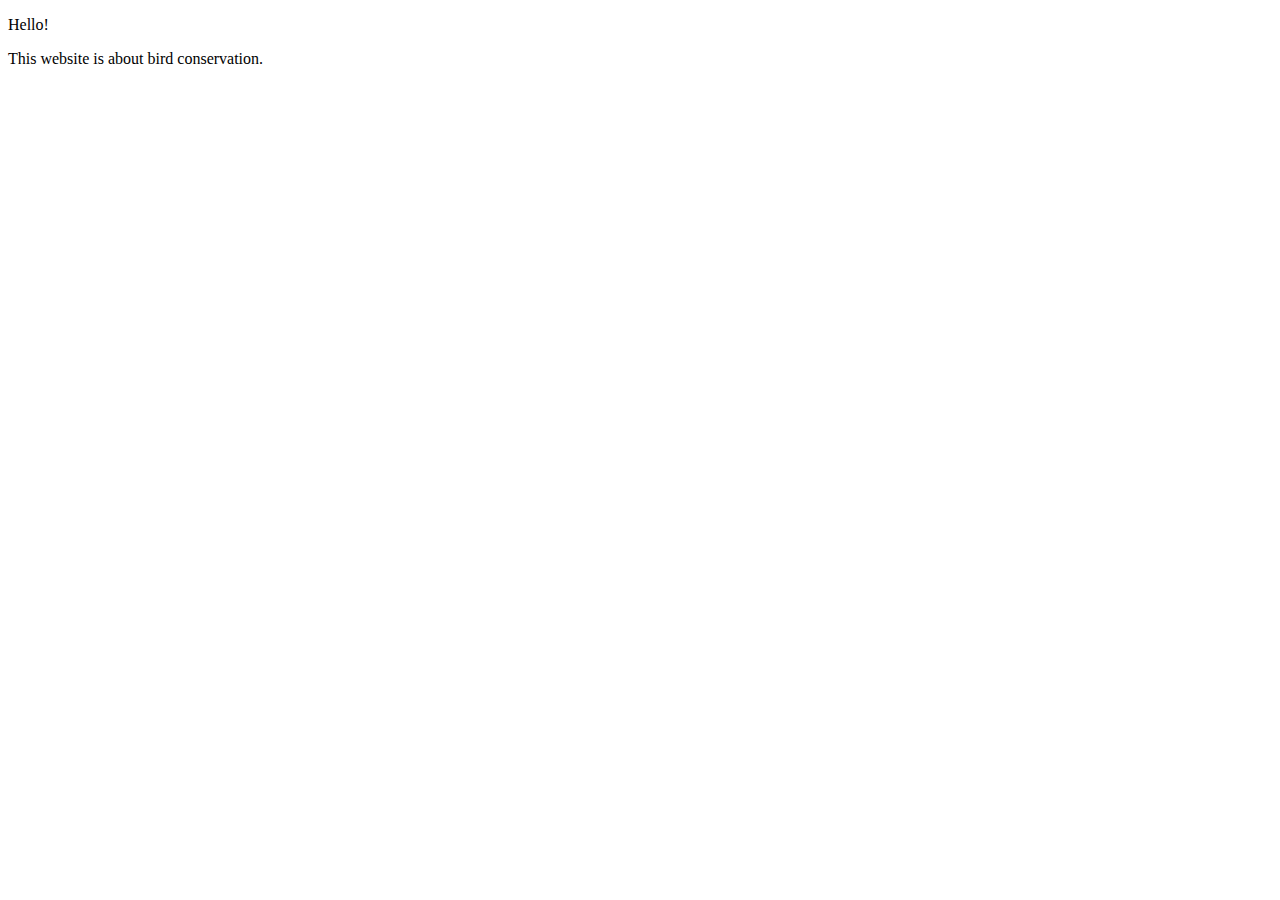
==== HTML&CSS/index.html @ 1ae3624e "setup HTML and CSS" ====
<!DOCTYPE html>
<html>
	<head>
		<title>Bird Conservation - Home</title>
		<link type="text/css" rel="stylesheet" href="theme.css"/>
		<meta charset="utf-8"/>
	</head>
	<body>
	  <header>

	  </header>
	  <main>

	    <p>Hello!</p>

	    <p>
	      This website is about bird conservation.
	    </p>


	  </main>
	  <footer>

	  </footer>
	</body>
</html>
---- HTML&CSS/theme.css ----
body {
  background-color: white;
}
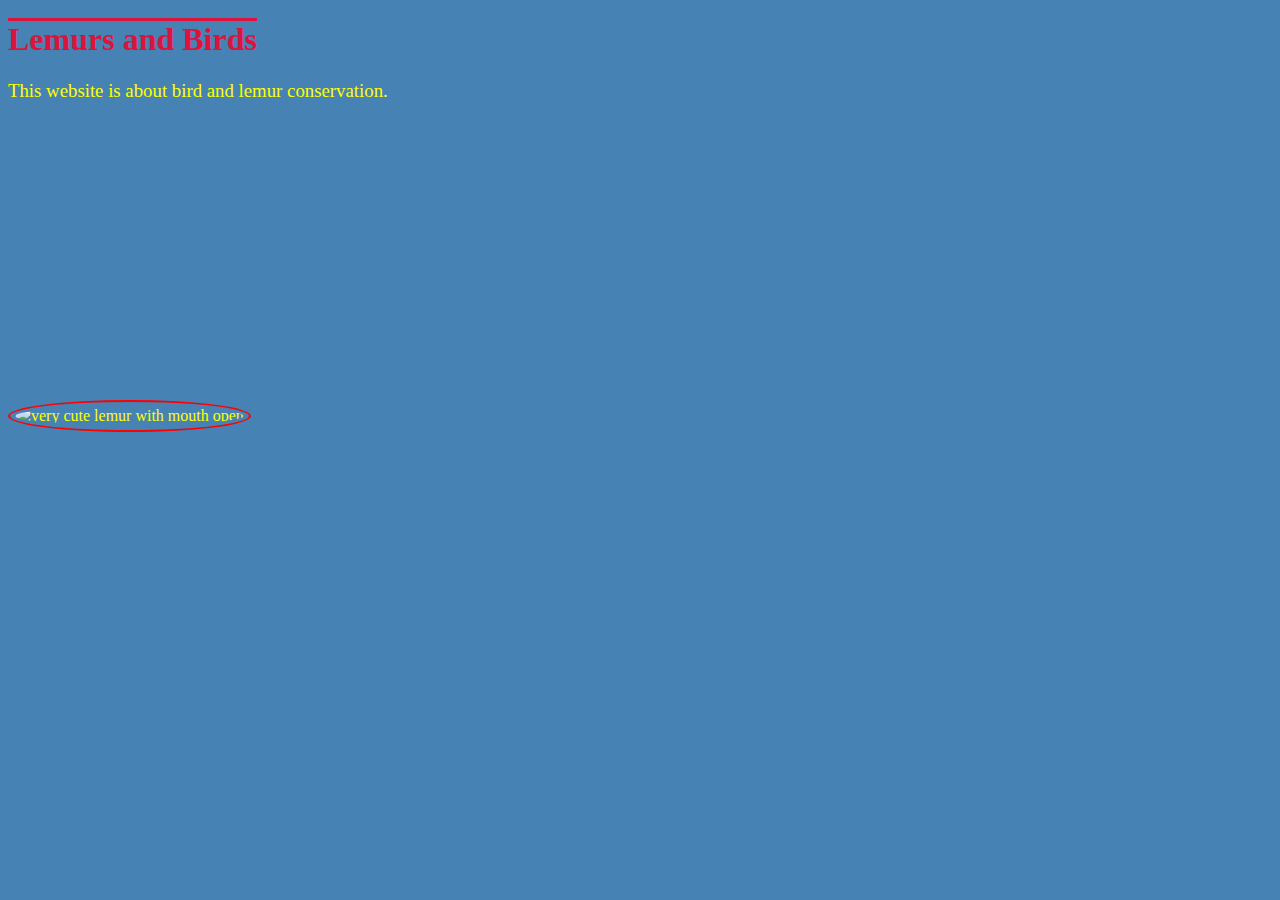
==== commit 86292ba5: "Added Html&CSS" ====
--- a/HTML&CSS/index.html
+++ b/HTML&CSS/index.html
@@ -5,18 +5,22 @@
 		<link type="text/css" rel="stylesheet" href="theme.css"/>
 		<meta charset="utf-8"/>
 	</head>
+
 	<body>
 	  <header>
 
 	  </header>
 	  <main>
 
-	    <p>Hello!</p>
+	    <h1>Lemurs and Birds</h1>
 
 	    <p>
-	      This website is about bird conservation.
+	      This website is about bird and lemur conservation.
 	    </p>
 
+			<img src="https://encrypted-tbn0.gstatic.com/images?q=tbn:ANd9GcT8OcqeoLNN7hUy4QqVQV-si7ojrCMus025PA&usqp=CAU", alt="very cute lemur with mouth open", width =  500px>
+
+			<iframe width=500 height=300 src="https://www.youtube.com/embed/ovocT91G1ww" frameborder="0" allow="accelerometer; autoplay; clipboard-write; encrypted-media; gyroscope; picture-in-picture"></iframe>
 
 	  </main>
 	  <footer>
--- a/HTML&CSS/theme.css
+++ b/HTML&CSS/theme.css
@@ -1,3 +1,23 @@
 body {
-  background-color: white;
+  background-color: steelblue;
+  color: yellow;
+  font-family: fantasy;
 }
+
+h1 {
+  color: crimson;
+  text-decoration: overline;
+  font-family: inherit;
+}
+
+p {
+  color: inherit;
+  font-size: 18.8px;
+  font-family: inherit;
+}
+
+img{
+  border: 2.5px solid red;
+  border-radius: 100%;
+  padding: 5px;
+}
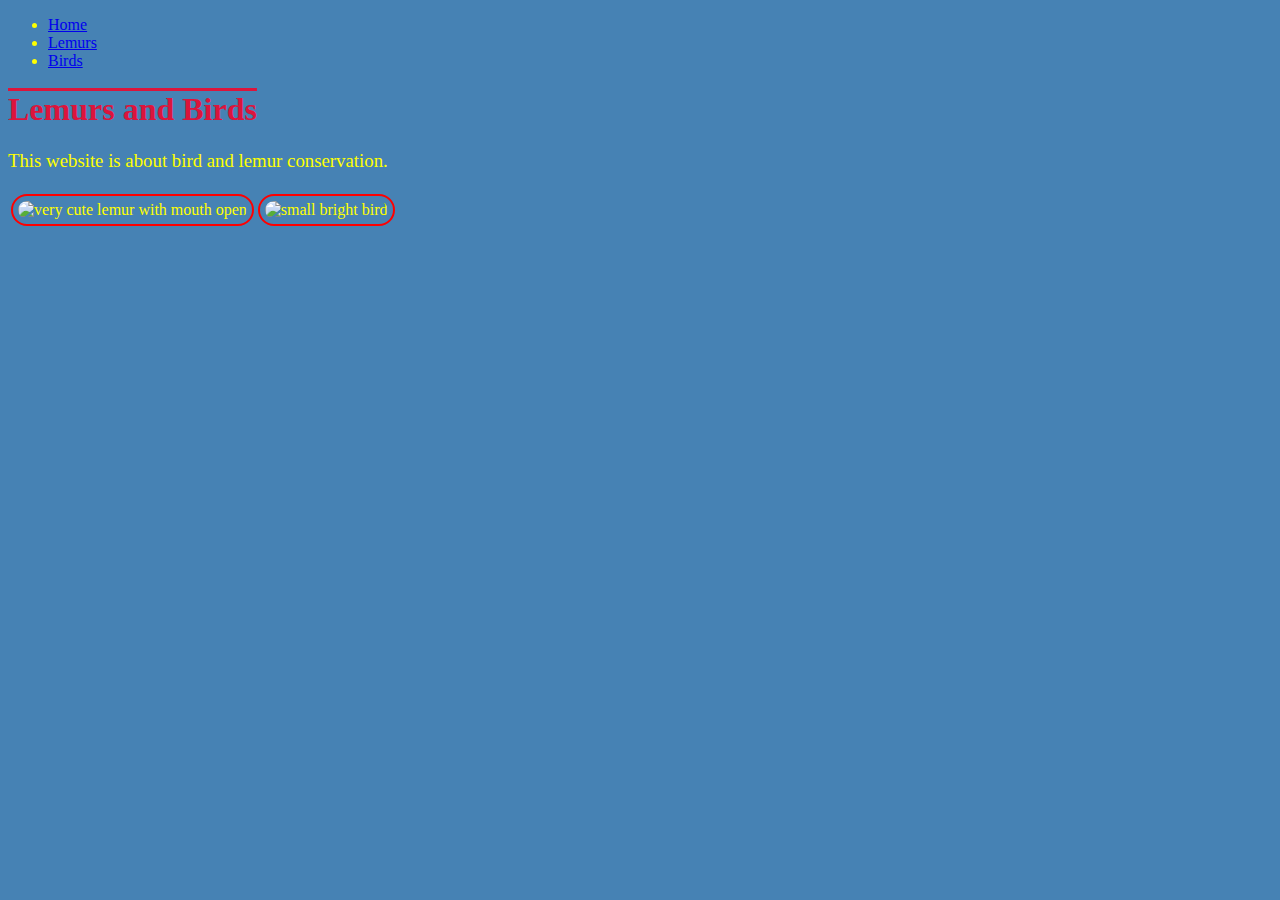
==== commit 51ae4adb: "added new pages, tables, navbar" ====
--- a/HTML&CSS/index.html
+++ b/HTML&CSS/index.html
@@ -4,6 +4,12 @@
 		<title>Bird Conservation - Home</title>
 		<link type="text/css" rel="stylesheet" href="theme.css"/>
 		<meta charset="utf-8"/>
+
+		<ul>
+      <li><a href = "index.html">Home</a></li>
+      <li><a href = "lemurs.html">Lemurs</a></li>
+      <li><a href = "birds.html">Birds</a>
+    </ul>
 	</head>
 
 	<body>
@@ -18,11 +24,13 @@
 	      This website is about bird and lemur conservation.
 	    </p>
 
-			<img src="https://encrypted-tbn0.gstatic.com/images?q=tbn:ANd9GcT8OcqeoLNN7hUy4QqVQV-si7ojrCMus025PA&usqp=CAU", alt="very cute lemur with mouth open", width =  500px>
-
-			<iframe width=500 height=300 src="https://www.youtube.com/embed/ovocT91G1ww" frameborder="0" allow="accelerometer; autoplay; clipboard-write; encrypted-media; gyroscope; picture-in-picture"></iframe>
-
-	  </main>
+			<table>
+				<tr>
+					<td><img src="https://encrypted-tbn0.gstatic.com/images?q=tbn:ANd9GcT8OcqeoLNN7hUy4QqVQV-si7ojrCMus025PA&usqp=CAU", alt="very cute lemur with mouth open", height=235px></td>
+					<td><img src="https://cdn.download.ams.birds.cornell.edu/api/v1/asset/202984001", alt="small bright bird", height=235px></td>
+				</tr>
+			</table>
+			  </main>
 	  <footer>
 
 	  </footer>
--- a/HTML&CSS/theme.css
+++ b/HTML&CSS/theme.css
@@ -16,7 +16,18 @@
   font-family: inherit;
 }
 
-img{
+img {
+  border: 2.5px solid red;
+  border-radius: 50px;
+  padding: 5px;
+}
+
+h3 {
+  color: orange;
+  font-size: 20px
+}
+
+#Lemur1{
   border: 2.5px solid red;
   border-radius: 100%;
   padding: 5px;
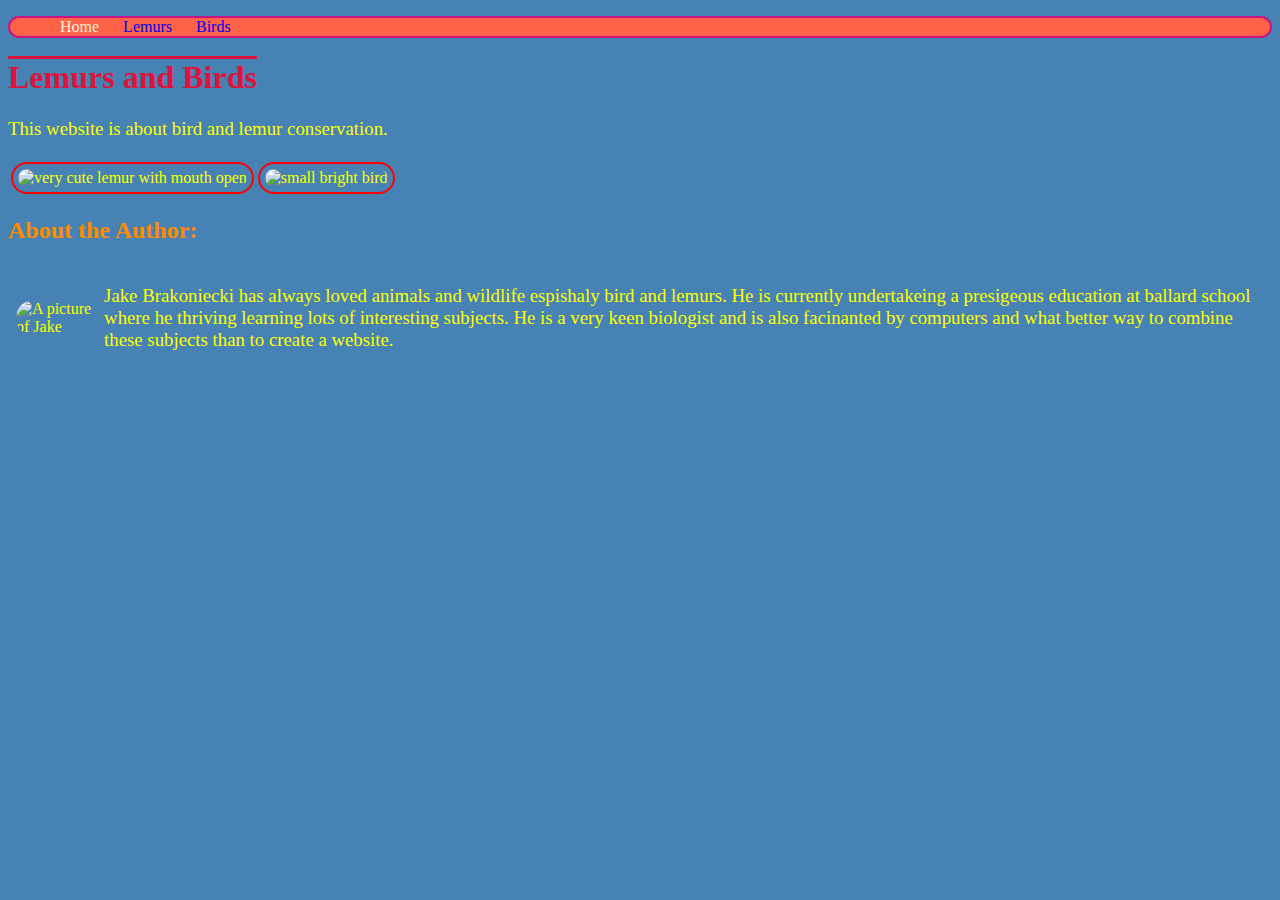
==== commit e95e7b01: "further updated" ====
--- a/HTML&CSS/index.html
+++ b/HTML&CSS/index.html
@@ -5,11 +5,13 @@
 		<link type="text/css" rel="stylesheet" href="theme.css"/>
 		<meta charset="utf-8"/>
 
-		<ul>
-      <li><a href = "index.html">Home</a></li>
-      <li><a href = "lemurs.html">Lemurs</a></li>
-      <li><a href = "birds.html">Birds</a>
-    </ul>
+		<nav>
+			<ul>
+      	<li>Home</li>
+      	<li><a href = "lemurs.html">Lemurs</a></li>
+      	<li><a href = "birds.html">Birds</a>
+    	</ul>
+		</nav>
 	</head>
 
 	<body>
@@ -30,9 +32,19 @@
 					<td><img src="https://cdn.download.ams.birds.cornell.edu/api/v1/asset/202984001", alt="small bright bird", height=235px></td>
 				</tr>
 			</table>
+
 			  </main>
 	  <footer>
-
-	  </footer>
+			<h2>About the Author:</h2>
+			<table>
+				<tr>
+					<td><img src="https://upload.wikimedia.org/wikipedia/en/thumb/d/d0/JaketheDog.png/220px-JaketheDog.png", alt="A picture of Jake", height=235px, id = "profile"></td>
+					<td><p>Jake Brakoniecki has always loved animals and wildlife espishaly bird and lemurs.
+					He is currently undertakeing a presigeous education at ballard school where he thriving
+		  		learning lots of interesting subjects. He is a very keen biologist and is also facinanted
+		  		by computers and what better way to combine these subjects than to create a website.</p></td>
+			</tr>
+		</table>
+		</footer>
 	</body>
 </html>
--- a/HTML&CSS/theme.css
+++ b/HTML&CSS/theme.css
@@ -32,3 +32,31 @@
   border-radius: 100%;
   padding: 5px;
 }
+
+nav ul{
+  background-color: tomato;
+  border-style: solid;
+  border-color: mediumVioletRed;
+  border-width: 2px;
+  pading: 10px;
+  border-radius: 20px;
+}
+
+nav ul li{
+  list-style-type: none;
+  display: inline;
+  margin-right: 10px;
+  margin-left: 10px;
+  color: PapayaWhip;
+}
+
+nav ul li a {
+    text-decoration: none;
+    color: none;
+}
+h2{
+  color: DarkOrange;
+}
+#profile{
+  border: none;
+}
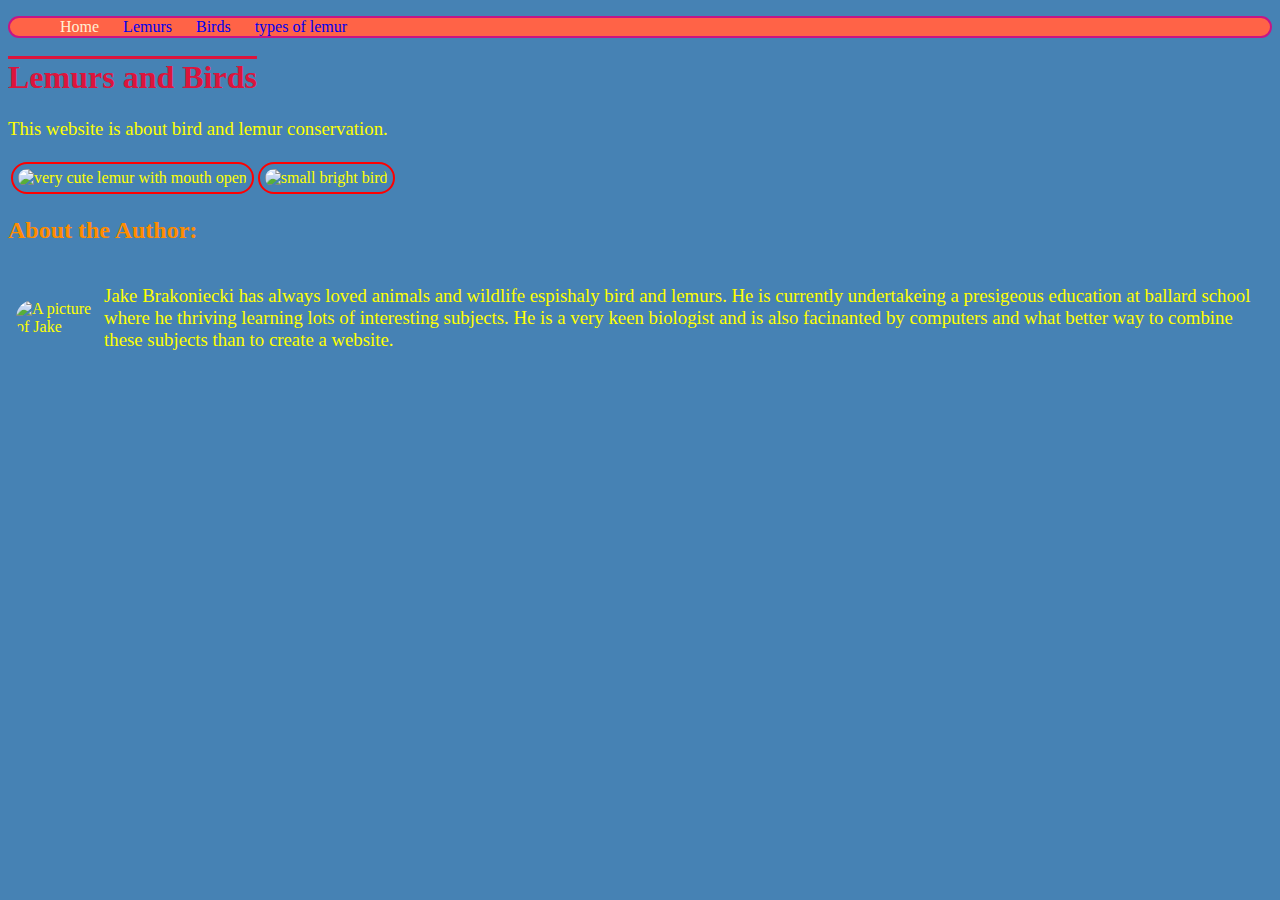
==== commit 324fc19e: "addded types of lemurs" ====
--- a/HTML&CSS/index.html
+++ b/HTML&CSS/index.html
@@ -10,6 +10,7 @@
       	<li>Home</li>
       	<li><a href = "lemurs.html">Lemurs</a></li>
       	<li><a href = "birds.html">Birds</a>
+				<li><a href = "lemur_2.html">types of lemur</a></li>
     	</ul>
 		</nav>
 	</head>
